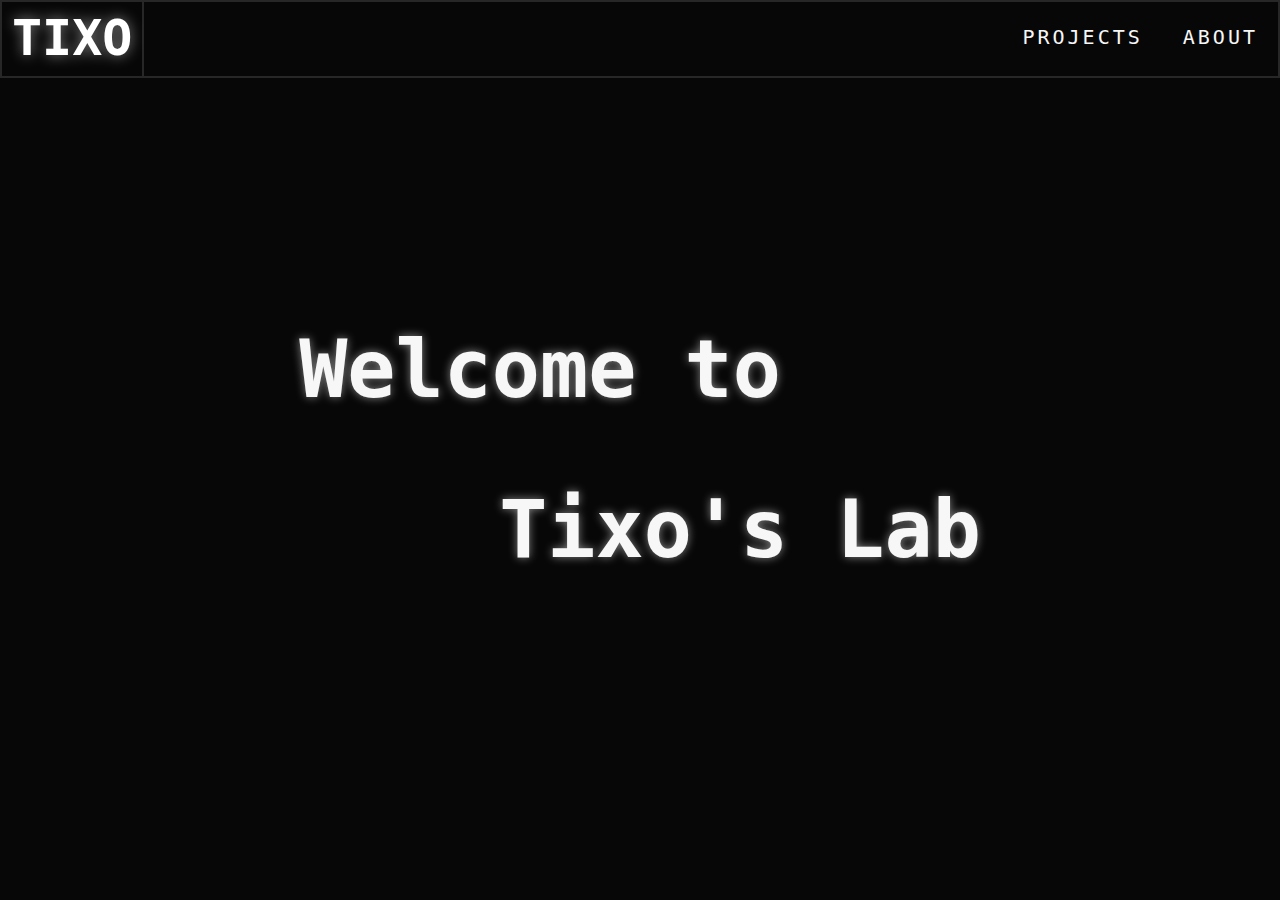
==== index.html @ 365d1e26 "Initial Commit" ====
<!DOCTYPE html>
<html lang="en">
<head>
    <meta charset="UTF-8">
    <meta name="viewport" content="width=device-width, initial-scale=1.0">
    <title>Tixo's Lab</title>
    <link rel="stylesheet" href="style.css"/>
    <script src="script.js"></script>
</head>
<body>
    <div class="header">
        <div class="header-icon">
            <a href="index.html">
                <svg style="filter: drop-shadow(0px 0px 7px rgb(255 255 255 / 0.5)); height: 70px" id="tixo-logo" class="unselectable">
                    <text x="0" y="53" fill="white"
                        style="font-family: 'Anonymous Pro', monospace;font-weight: 700;font-style: normal; font-size: 50">
                        TIXO
                    </text>
                </svg>
            </a>
        </div>
        <div class="buttons-container">
            <a href="projects.html" class="header-button unselectable">Projects</a>
            <a href="about.html" class="header-button unselectable">About</a>
        </div>
    </div>
    <div class="welcome-container">
        <div class="welcome-text top unselectable">Welcome to</div>
        <div class="welcome-text bottom unselectable">Tixo's Lab</div>
    </div>
    <!--
    <div class="footer">
        <div class="links">

        </div>
    </div>
    -->
</body>
</html>
---- style.css ----
:root {
    --bg-color: #070707;
    --header-border-color: #272727;
    --welcome-text-color: #f7f7f7;
}

body {
    background-color: var(--bg-color);
    margin: 0;
    height: 100%;
}

.header-icon {
    border-right: 2px solid var(--header-border-color);
    height: fit-content;
    width: fit-content;
    padding: 0px 10px 0px 10px;
    float: left;
}

.header {
    box-sizing: border-box;
    border: 2px solid var(--header-border-color);
    position: absolute;
    width: 100%;
    top: 0;
    background-color: var(--bg-color);
}

.buttons-container {
    float: right;
    display: flex;
    flex-direction: row;
    align-items: center;
    height: 70px;
}

.header-button {
    margin: 10px 10px 0 10px;
    text-decoration: none;
    font-family: 'Anonymous Pro', monospace;
    color: var(--welcome-text-color);
    padding: 10px;
    font-size: 20px;
    text-transform: uppercase;
    letter-spacing: 3px;
}

.header-button:after {
    content: "";
    display: block;
    margin: 0 auto;
    padding-top: 10px;
    width: 0%;
    border-bottom: 1px solid var(--welcome-text-color);
    transition: all 200ms ease-in-out;
}

.header-button:hover:after {
    width: 100%;

}

.welcome-container {
    height: 100vh;
    display: flex;
    flex-direction: column;
    justify-content: center;
    align-items: center;
}

.welcome-text {
    filter: drop-shadow(0px 0px 5px rgb(255 255 255 / 0.5));
    font-family: 'Anonymous Pro', monospace;
    font-weight: 700;
    font-size: 80px;
    color: var(--welcome-text-color);
    margin: 0;
    line-height: 2em;
}

.top {
    margin-right: 200px;
}

.bottom {
    margin-left: 200px;
}

.unselectable {
    -webkit-touch-callout: none;
    -webkit-user-select: none;
    -khtml-user-select: none;
    -moz-user-select: none;
    -ms-user-select: none;
    user-select: none;
}
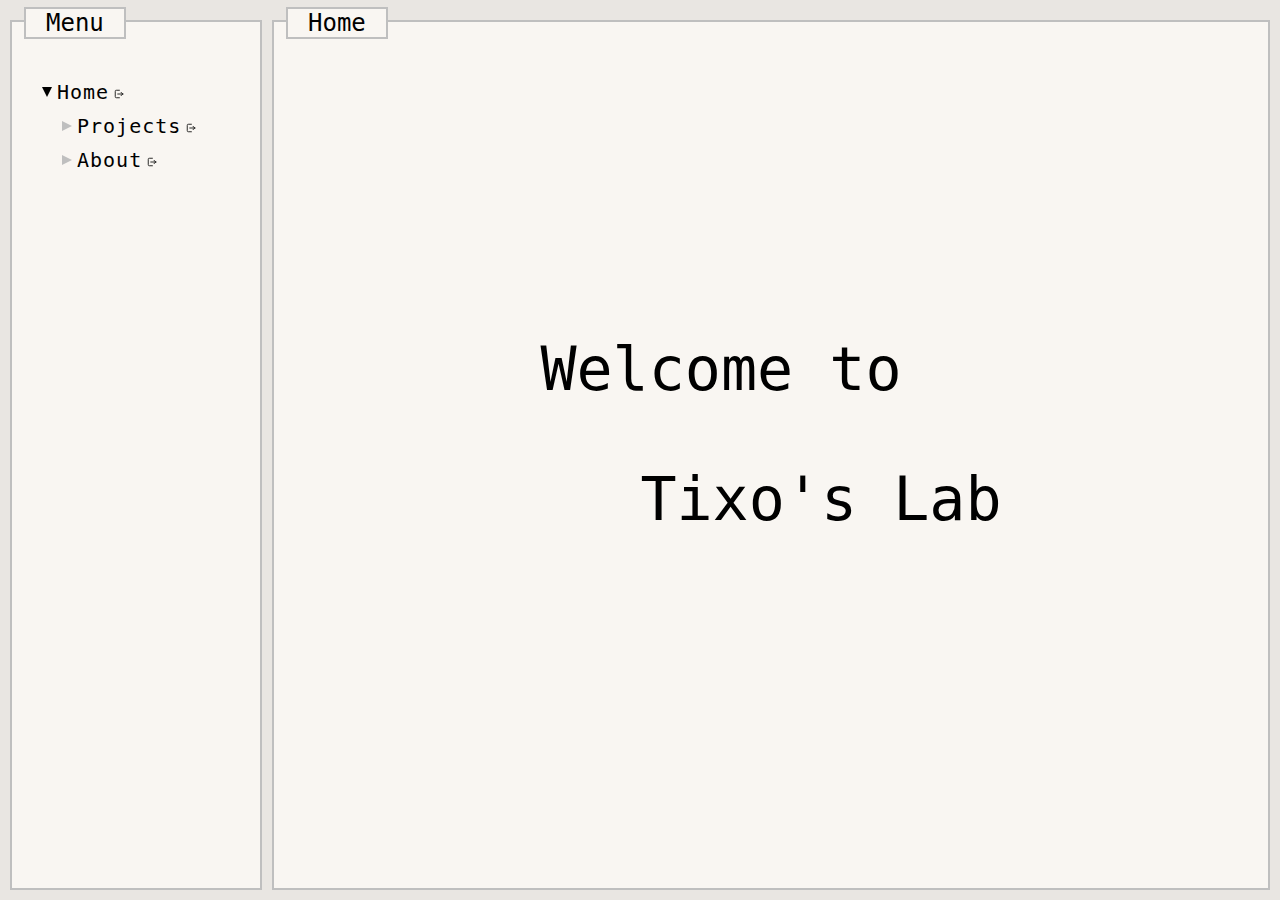
==== commit 12b1900f: "Updated look and pages" ====
--- a/index.html
+++ b/index.html
@@ -5,35 +5,61 @@
     <meta name="viewport" content="width=device-width, initial-scale=1.0">
     <title>Tixo's Lab</title>
     <link rel="stylesheet" href="style.css"/>
-    <script src="script.js"></script>
 </head>
 <body>
-    <div class="header">
-        <div class="header-icon">
-            <a href="index.html">
-                <svg style="filter: drop-shadow(0px 0px 7px rgb(255 255 255 / 0.5)); height: 70px" id="tixo-logo" class="unselectable">
-                    <text x="0" y="53" fill="white"
-                        style="font-family: 'Anonymous Pro', monospace;font-weight: 700;font-style: normal; font-size: 50">
-                        TIXO
-                    </text>
-                </svg>
-            </a>
-        </div>
-        <div class="buttons-container">
-            <a href="projects.html" class="header-button unselectable">Projects</a>
-            <a href="about.html" class="header-button unselectable">About</a>
+    <div class="menu container">
+        <h2 class="container-title unselectable">Menu</h2>
+        <ul class="menu-tree">
+            <li class="menu-item">
+                <input class="menu-input" type="checkbox" id="home" checked>
+                <label class="menu-input-label" for="home">
+                    <svg width="10" height="10">
+                        <polygon points="0,0 0,10 10,5" class="triangle selected"/>
+                    </svg>
+                    <span class="menu-label-text unselectable">Home</span>
+                    <a href="index.html" class="unselectable"><img width="20" height="10" src="imgs/arrow-up-from-bracket-svgrepo-com.svg" style="transform: rotate(90deg);"/></a>
+                </label>
+                <ul class="menu-tree-sub">
+                    <li class="menu-item">
+                        <input class="menu-input" type="checkbox" id="projects">
+                        <label class="menu-input-label" for="projects">
+                            <svg width="10" height="10">
+                                <polygon points="0,0 0,10 10,5" class="triangle"/>
+                            </svg>
+                            <span class="menu-label-text unselectable">Projects</span>
+                            <a href="projects.html" class="unselectable"><img width="20" height="10" src="imgs/arrow-up-from-bracket-svgrepo-com.svg" style="transform: rotate(90deg);"/></a>
+                        </label>
+                        <ul class="menu-tree-sub">
+                            <li class="menu-item-leaf">
+                                <a class="menu-link" href="projects/quickgacha-py.html"><img src="imgs/link-svgrepo-com.svg" height="10"/> Quickgacha.py</a>
+                            </li>
+                        </ul>
+                    </li>
+                    <li class="menu-item">
+                        <input class="menu-input" type="checkbox" id="about">
+                        <label class="menu-input-label" for="about">
+                            <svg width="10" height="10">
+                                <polygon points="0,0 0,10 10,5" class="triangle"/>
+                            </svg>
+                            <span class="menu-label-text unselectable">About</span>
+                            <a href="about.html" class="unselectable"><img width="20" height="10" src="imgs/arrow-up-from-bracket-svgrepo-com.svg" style="transform: rotate(90deg);"/></a>
+                        </label>
+                        <ul class="menu-tree-sub">
+                            <li class="menu-item-leaf">
+                                <a class="menu-link unselectable" href="#"><img src="imgs/link-svgrepo-com.svg" height="10"/> WIP</a>
+                            </li>
+                        </ul>
+                    </li>
+                </ul>
+            </li>
         </div>
     </div>
-    <div class="welcome-container">
-        <div class="welcome-text top unselectable">Welcome to</div>
-        <div class="welcome-text bottom unselectable">Tixo's Lab</div>
-    </div>
-    <!--
-    <div class="footer">
-        <div class="links">
-
+    <div class="content container">
+        <h2 class="container-title unselectable">Home</h2>
+        <div style="margin:30vh auto auto auto; max-width: fit-content;">
+            <p style="padding-right: 100px; font-size: 60px">Welcome to</p>
+            <p style="padding-left: 100px; font-size: 60px">Tixo's Lab</p>
         </div>
     </div>
-    -->
 </body>
 </html>--- a/style.css
+++ b/style.css
@@ -1,90 +1,119 @@
+/* General */
 :root {
-    --bg-color: #070707;
-    --header-border-color: #272727;
-    --welcome-text-color: #f7f7f7;
+    --bg-color: #e9e6e2;
+    --window-bg-color: #f9f6f2;
+    --border-color: #bfbfbf;
+    --text-color: #000000;
+}
+
+html {
+    height: 100%;
 }
 
 body {
+    font-family: "Source Code Pro", monospace;
+    font-optical-sizing: auto;
+    font-style: normal;
+    font-weight: 200;
+    box-sizing: border-box;
+    min-height: 100%;
     background-color: var(--bg-color);
     margin: 0;
-    height: 100%;
+    padding: 20px 10px 10px 10px;
+    color: var(--text-color);
+    display: grid;
+    grid-template-columns: [start-column] 20% [center1] 10px [center2] auto [end-column];
+    grid-template-rows: [start-row] auto [end-row];
 }
 
-.header-icon {
-    border-right: 2px solid var(--header-border-color);
-    height: fit-content;
-    width: fit-content;
-    padding: 0px 10px 0px 10px;
-    float: left;
+.container {
+    padding: 10px;
+    background-color: var(--window-bg-color);
+    border: 2px solid var(--border-color);
+    grid-row-start: start-row;
+    grid-row-end: end-row;
 }
 
-.header {
-    box-sizing: border-box;
-    border: 2px solid var(--header-border-color);
-    position: absolute;
-    width: 100%;
-    top: 0;
-    background-color: var(--bg-color);
+.container-title {
+    font-size: 24px;
+    font-weight: 200;
+    width: fit-content;
+    margin: 0;
+    background-color: var(--window-bg-color);
+    border: 2px solid var(--border-color);
+    padding: 0 20px 0 20px;
+    position:relative;
+    top: -25px;
+    left: 2px
 }
 
-.buttons-container {
-    float: right;
-    display: flex;
-    flex-direction: row;
-    align-items: center;
-    height: 70px;
+.menu {
+    grid-column-start: start-column;
+    grid-column-end: center1;
+    min-width:fit-content;
 }
 
-.header-button {
-    margin: 10px 10px 0 10px;
-    text-decoration: none;
-    font-family: 'Anonymous Pro', monospace;
-    color: var(--welcome-text-color);
-    padding: 10px;
-    font-size: 20px;
-    text-transform: uppercase;
-    letter-spacing: 3px;
+.menu-tree {
+    list-style: none;
+    padding-inline-start: 20px;
+    letter-spacing: 1px;
 }
 
-.header-button:after {
-    content: "";
-    display: block;
-    margin: 0 auto;
-    padding-top: 10px;
-    width: 0%;
-    border-bottom: 1px solid var(--welcome-text-color);
-    transition: all 200ms ease-in-out;
+.menu-item {
+    margin-top: 10px;
 }
 
-.header-button:hover:after {
-    width: 100%;
-
+.menu-item-leaf {
+    margin-left: 10px;
 }
 
-.welcome-container {
-    height: 100vh;
-    display: flex;
-    flex-direction: column;
-    justify-content: center;
-    align-items: center;
+.menu-input {
+    position: absolute;
+    opacity: 0;
 }
 
-.welcome-text {
-    filter: drop-shadow(0px 0px 5px rgb(255 255 255 / 0.5));
-    font-family: 'Anonymous Pro', monospace;
-    font-weight: 700;
-    font-size: 80px;
-    color: var(--welcome-text-color);
-    margin: 0;
-    line-height: 2em;
+.menu-input-label {
+    position: relative;
+    display: flex;
+    align-items: center;
+    font-size: 20px;
 }
 
-.top {
-    margin-right: 200px;
+.menu-tree-sub {
+    display: none;
+    list-style: none;
+    padding-inline-start: 20px;
 }
 
-.bottom {
-    margin-left: 200px;
+.triangle {
+    fill: var(--border-color);
+    transform-origin: 5px 5px;
+}
+
+.triangle.selected {
+    fill: var(--text-color);
+}
+
+.menu-label-text {
+    padding-left: 5px;
+}
+
+.menu-input:checked ~ .menu-tree-sub {
+    display: block;
+}
+
+.menu-input:checked ~ label svg .triangle {
+    transform: rotate(90deg);
+}
+
+.menu-link {
+    text-decoration: none;
+    color: var(--text-color);
+}
+
+.content {
+    grid-column-start: center2;
+    grid-column-end: end-column;
 }
 
 .unselectable {
@@ -94,4 +123,24 @@
     -moz-user-select: none;
     -ms-user-select: none;
     user-select: none;
+}
+
+/* Projects */
+
+.project {
+    border: 2px solid var(--border-color);
+    margin: 20px;
+    padding: 10px;
+    color: var(--text-color);
+}
+
+.project-title {
+    font-size: 30px;
+    margin: 0;
+    color: var(--text-color);
+}
+
+.code-block {
+    padding: 10px;
+    border: 1px solid var(--border-color);
 }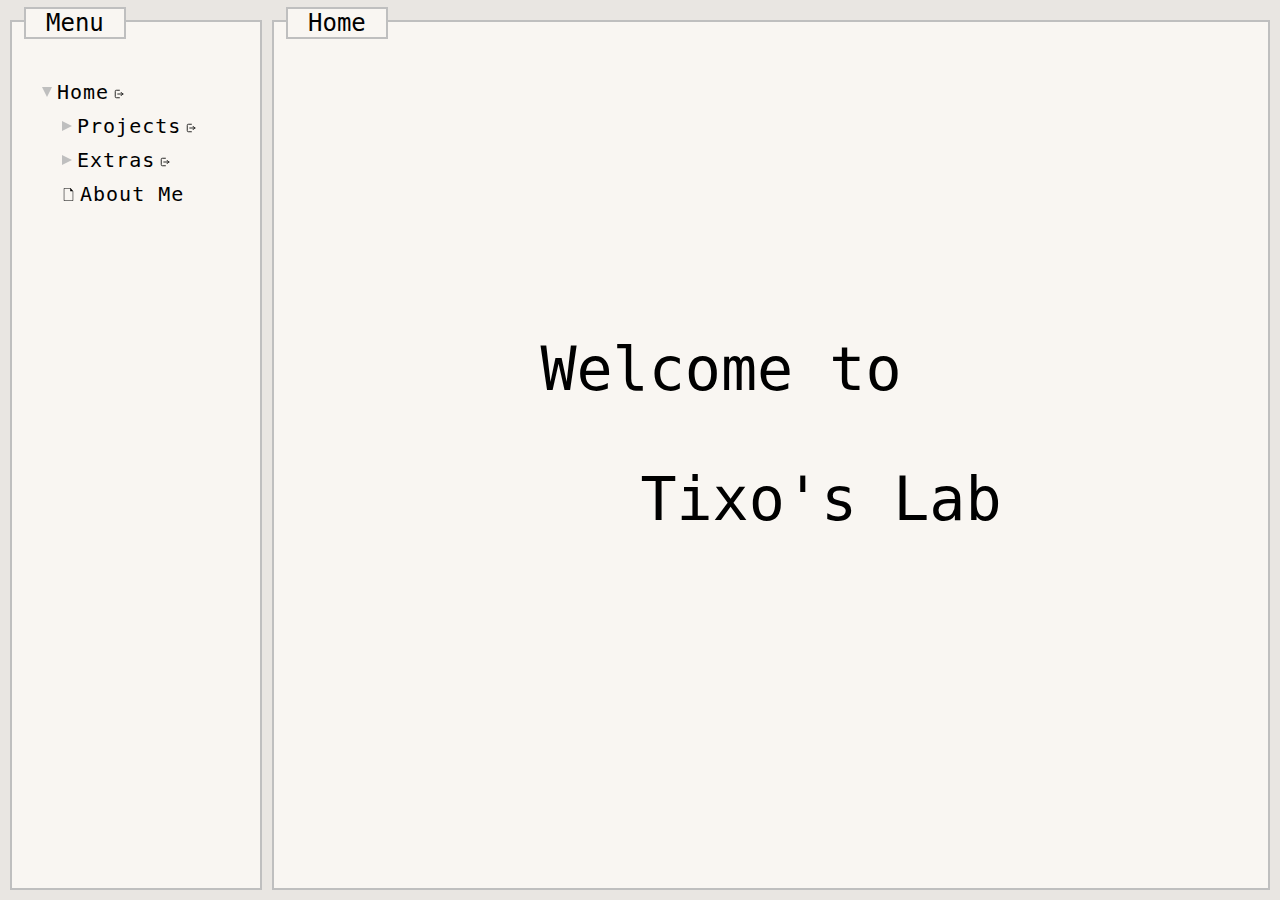
==== commit 390e0c32: "Added website gacha" ====
--- a/index.html
+++ b/index.html
@@ -14,7 +14,7 @@
                 <input class="menu-input" type="checkbox" id="home" checked>
                 <label class="menu-input-label" for="home">
                     <svg width="10" height="10">
-                        <polygon points="0,0 0,10 10,5" class="triangle selected"/>
+                        <polygon points="0,0 0,10 10,5" class="triangle"/>
                     </svg>
                     <span class="menu-label-text unselectable">Home</span>
                     <a href="index.html" class="unselectable"><img width="20" height="10" src="imgs/arrow-up-from-bracket-svgrepo-com.svg" style="transform: rotate(90deg);"/></a>
@@ -30,25 +30,36 @@
                             <a href="projects.html" class="unselectable"><img width="20" height="10" src="imgs/arrow-up-from-bracket-svgrepo-com.svg" style="transform: rotate(90deg);"/></a>
                         </label>
                         <ul class="menu-tree-sub">
-                            <li class="menu-item-leaf">
-                                <a class="menu-link" href="projects/quickgacha-py.html"><img src="imgs/link-svgrepo-com.svg" height="10"/> Quickgacha.py</a>
+                            <li class="menu-item">
+                                <a class="menu-link unselectable" href="quickgacha-py.html">
+                                <img src="imgs/blank-file-svgrepo-com.svg" height="13" width="13" style="padding-right: 5px;"/>Quickgacha.py
+                                </a>
                             </li>
                         </ul>
                     </li>
                     <li class="menu-item">
-                        <input class="menu-input" type="checkbox" id="about">
-                        <label class="menu-input-label" for="about">
-                            <svg width="10" height="10">
-                                <polygon points="0,0 0,10 10,5" class="triangle"/>
-                            </svg>
-                            <span class="menu-label-text unselectable">About</span>
-                            <a href="about.html" class="unselectable"><img width="20" height="10" src="imgs/arrow-up-from-bracket-svgrepo-com.svg" style="transform: rotate(90deg);"/></a>
+                        <input class="menu-input" type="checkbox" id="extras">
+                        <label class="menu-input-label" for="extras">
+                        <svg width="10" height="10">
+                            <polygon points="0,0 0,10 10,5" class="triangle"/>
+                        </svg>
+                        <span class="menu-label-text unselectable">Extras</span>
+                        <a href="extras.html" class="unselectable">
+                        <img width="20" height="10" src="imgs/arrow-up-from-bracket-svgrepo-com.svg" style="transform: rotate(90deg);"/>
+                        </a>
                         </label>
                         <ul class="menu-tree-sub">
-                            <li class="menu-item-leaf">
-                                <a class="menu-link unselectable" href="#"><img src="imgs/link-svgrepo-com.svg" height="10"/> WIP</a>
+                            <li class="menu-item">
+                                <a class="menu-link unselectable" href="gacha.html">
+                                <img src="imgs/blank-file-svgrepo-com.svg" height="13" width="13" style="padding-right: 5px;"/>Gacha
+                                </a>
                             </li>
                         </ul>
+                    </li>
+                    <li class="menu-item">
+                        <a class="menu-link unselectable" href="about-me.html">
+                        <img src="imgs/blank-file-svgrepo-com.svg" height="13" width="13" style="padding-right: 5px;"/>About Me
+                        </a>
                     </li>
                 </ul>
             </li>
@@ -56,10 +67,11 @@
     </div>
     <div class="content container">
         <h2 class="container-title unselectable">Home</h2>
-        <div style="margin:30vh auto auto auto; max-width: fit-content;">
-            <p style="padding-right: 100px; font-size: 60px">Welcome to</p>
-            <p style="padding-left: 100px; font-size: 60px">Tixo's Lab</p>
-        </div>
+<div style="margin:30vh auto auto auto; max-width: fit-content;">
+    <p style="padding-right: 100px; font-size: 60px">Welcome to</p>
+    <p style="padding-left: 100px; font-size: 60px">Tixo's Lab</p>
+</div>
+
     </div>
 </body>
 </html>--- a/style.css
+++ b/style.css
@@ -61,10 +61,7 @@
 
 .menu-item {
     margin-top: 10px;
-}
-
-.menu-item-leaf {
-    margin-left: 10px;
+    font-size: 20px;
 }
 
 .menu-input {
@@ -76,7 +73,6 @@
     position: relative;
     display: flex;
     align-items: center;
-    font-size: 20px;
 }
 
 .menu-tree-sub {
@@ -125,16 +121,14 @@
     user-select: none;
 }
 
-/* Projects */
-
-.project {
+article {
     border: 2px solid var(--border-color);
     margin: 20px;
     padding: 10px;
     color: var(--text-color);
 }
 
-.project-title {
+.article-title {
     font-size: 30px;
     margin: 0;
     color: var(--text-color);
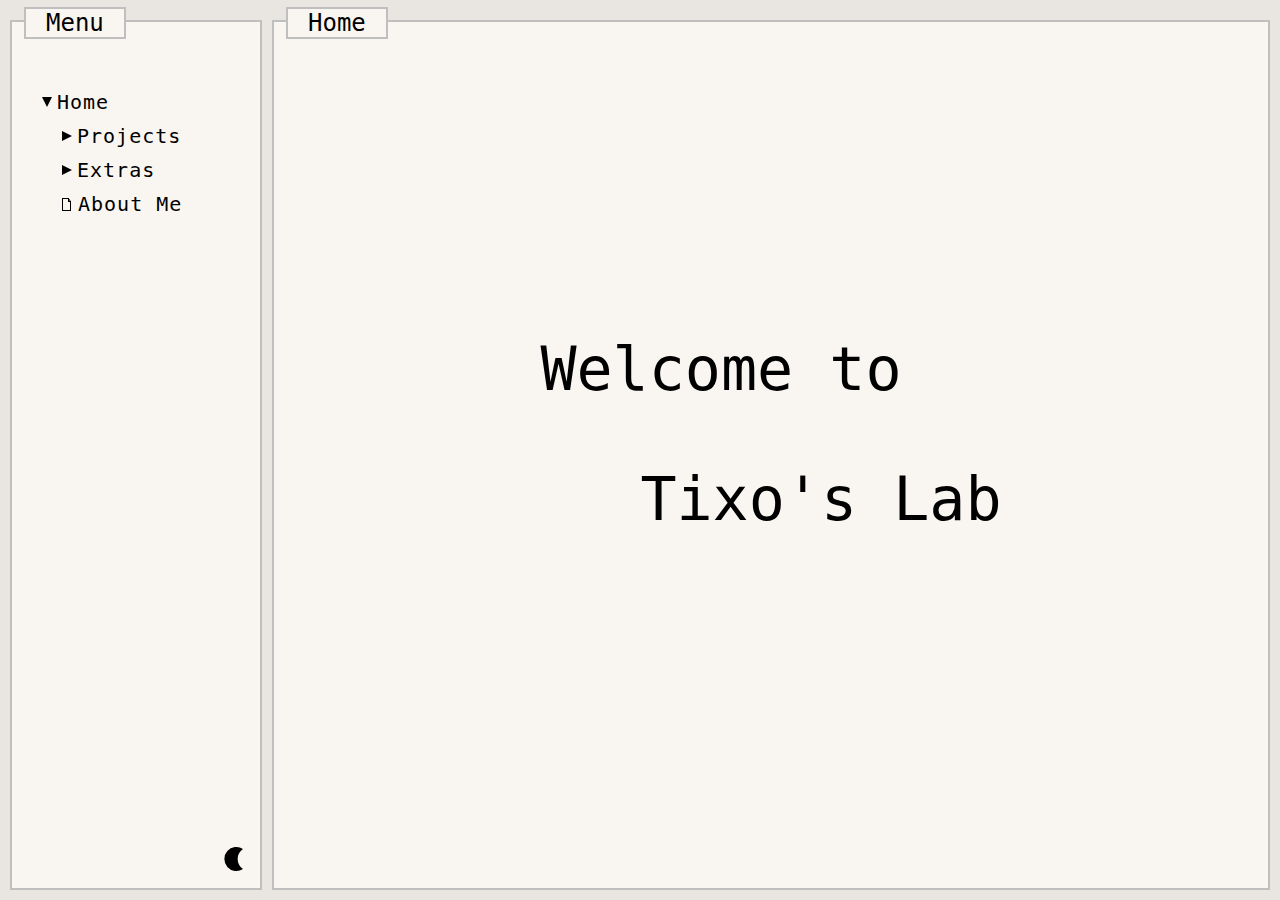
==== commit 2747bd5f: "Added support for dark mode, organized and fixed stuff" ====
--- a/index.html
+++ b/index.html
@@ -4,35 +4,79 @@
     <meta charset="UTF-8">
     <meta name="viewport" content="width=device-width, initial-scale=1.0">
     <title>Tixo's Lab</title>
-    <link rel="stylesheet" href="style.css"/>
+    <link rel="stylesheet" href="css/style.css"/>
 </head>
 <body>
+    <input type="checkbox" id="menu-button"/>
+    <label for="menu-button" class="menu-button-label unselectable">
+    <svg width="30px" height="30px" class="icon" id="burger">
+<line stroke="currentColor" stroke-width="2" stroke-linecap="round"
+    x1="5" y1="10"
+    x2="24" y2="10"></line>
+<line stroke="currentColor" stroke-width="2" stroke-linecap="round"
+    x1="5" y1="15"
+    x2="24" y2="15"></line>
+<line stroke="currentColor" stroke-width="2" stroke-linecap="round" 
+    x1="5" y1="20"
+    x2="24" y2="20"></line>
+</svg>
+    <svg width="30px" height="30px" class="icon" id="cross">
+<line stroke="currentColor" stroke-width="2" stroke-linecap="round"
+        x1="5" y1="5"
+        x2="24" y2="24"></line>
+<line stroke="currentColor" stroke-width="2" stroke-linecap="round"
+        x1="24" y1="5"
+        x2="5" y2="24"></line>
+</svg>
+    </label>
     <div class="menu container">
         <h2 class="container-title unselectable">Menu</h2>
         <ul class="menu-tree">
             <li class="menu-item">
                 <input class="menu-input" type="checkbox" id="home" checked>
                 <label class="menu-input-label" for="home">
-                    <svg width="10" height="10">
-                        <polygon points="0,0 0,10 10,5" class="triangle"/>
-                    </svg>
+                    <svg width="10" height="10" class="icon">
+    <polygon points="0,0 0,10 10,5" class="triangle" fill="currentColor"/>
+</svg>
                     <span class="menu-label-text unselectable">Home</span>
-                    <a href="index.html" class="unselectable"><img width="20" height="10" src="imgs/arrow-up-from-bracket-svgrepo-com.svg" style="transform: rotate(90deg);"/></a>
+                    <a href="index.html" class="unselectable"><img width="20" height="10" src="imgs/arrow-up-from-bracket-svgrepo-com.svg" style="transform: rotate(90deg);" class="icon"/></a>
                 </label>
                 <ul class="menu-tree-sub">
                     <li class="menu-item">
                         <input class="menu-input" type="checkbox" id="projects">
                         <label class="menu-input-label" for="projects">
-                            <svg width="10" height="10">
-                                <polygon points="0,0 0,10 10,5" class="triangle"/>
-                            </svg>
+                            <svg width="10" height="10" class="icon">
+    <polygon points="0,0 0,10 10,5" class="triangle" fill="currentColor"/>
+</svg>
                             <span class="menu-label-text unselectable">Projects</span>
-                            <a href="projects.html" class="unselectable"><img width="20" height="10" src="imgs/arrow-up-from-bracket-svgrepo-com.svg" style="transform: rotate(90deg);"/></a>
+                            <a href="projects.html" class="unselectable"><img width="20" height="10" src="imgs/arrow-up-from-bracket-svgrepo-com.svg" style="transform: rotate(90deg);" class="icon"/></a>
                         </label>
                         <ul class="menu-tree-sub">
                             <li class="menu-item">
                                 <a class="menu-link unselectable" href="quickgacha-py.html">
-                                <img src="imgs/blank-file-svgrepo-com.svg" height="13" width="13" style="padding-right: 5px;"/>Quickgacha.py
+                                <svg height="13px" width="16px" class="icon">
+<line stroke="currentColor" stroke-width="1" stroke-linecap="round"
+        x1="0.5" y1="0.5"
+        x2="0.5" y2="12.5"></line>
+<line stroke="currentColor" stroke-width="1" stroke-linecap="round"
+        x1="0.5" y1="12.5"
+        x2="8.5" y2="12.5"></line>
+<line stroke="currentColor" stroke-width="1" stroke-linecap="round"
+        x1="0.5" y1="0.5"
+        x2="6.5" y2="0.5"></line>
+<line stroke="currentColor" stroke-width="1" stroke-linecap="round"
+        x1="8.5" y1="12.5"
+        x2="8.5" y2="3.5"></line>
+<line stroke="currentColor" stroke-width="1" stroke-linecap="round"
+        x1="8.5" y1="3.5"
+        x2="6.5" y2="0.5"></line>
+<line stroke="currentColor" stroke-width="1" stroke-linecap="round"
+        x1="8.5" y1="3.5"
+        x2="6.5" y2="3.5"></line>
+<line stroke="currentColor" stroke-width="1" stroke-linecap="round"
+        x1="6.5" y1="0.5"
+        x2="6.5" y2="3.5"></line>
+</svg>Quickgacha.py
                                 </a>
                             </li>
                         </ul>
@@ -40,38 +84,114 @@
                     <li class="menu-item">
                         <input class="menu-input" type="checkbox" id="extras">
                         <label class="menu-input-label" for="extras">
-                        <svg width="10" height="10">
-                            <polygon points="0,0 0,10 10,5" class="triangle"/>
-                        </svg>
+                        <svg width="10" height="10" class="icon">
+    <polygon points="0,0 0,10 10,5" class="triangle" fill="currentColor"/>
+</svg>
                         <span class="menu-label-text unselectable">Extras</span>
                         <a href="extras.html" class="unselectable">
-                        <img width="20" height="10" src="imgs/arrow-up-from-bracket-svgrepo-com.svg" style="transform: rotate(90deg);"/>
+                        <img width="20" height="10" src="imgs/arrow-up-from-bracket-svgrepo-com.svg" style="transform: rotate(90deg);" class="icon"/>
                         </a>
                         </label>
                         <ul class="menu-tree-sub">
                             <li class="menu-item">
                                 <a class="menu-link unselectable" href="gacha.html">
-                                <img src="imgs/blank-file-svgrepo-com.svg" height="13" width="13" style="padding-right: 5px;"/>Gacha
+                                <svg height="13px" width="16px" class="icon">
+<line stroke="currentColor" stroke-width="1" stroke-linecap="round"
+        x1="0.5" y1="0.5"
+        x2="0.5" y2="12.5"></line>
+<line stroke="currentColor" stroke-width="1" stroke-linecap="round"
+        x1="0.5" y1="12.5"
+        x2="8.5" y2="12.5"></line>
+<line stroke="currentColor" stroke-width="1" stroke-linecap="round"
+        x1="0.5" y1="0.5"
+        x2="6.5" y2="0.5"></line>
+<line stroke="currentColor" stroke-width="1" stroke-linecap="round"
+        x1="8.5" y1="12.5"
+        x2="8.5" y2="3.5"></line>
+<line stroke="currentColor" stroke-width="1" stroke-linecap="round"
+        x1="8.5" y1="3.5"
+        x2="6.5" y2="0.5"></line>
+<line stroke="currentColor" stroke-width="1" stroke-linecap="round"
+        x1="8.5" y1="3.5"
+        x2="6.5" y2="3.5"></line>
+<line stroke="currentColor" stroke-width="1" stroke-linecap="round"
+        x1="6.5" y1="0.5"
+        x2="6.5" y2="3.5"></line>
+</svg>Gacha
                                 </a>
                             </li>
                         </ul>
                     </li>
                     <li class="menu-item">
                         <a class="menu-link unselectable" href="about-me.html">
-                        <img src="imgs/blank-file-svgrepo-com.svg" height="13" width="13" style="padding-right: 5px;"/>About Me
+                        <svg height="13px" width="16px" class="icon">
+<line stroke="currentColor" stroke-width="1" stroke-linecap="round"
+        x1="0.5" y1="0.5"
+        x2="0.5" y2="12.5"></line>
+<line stroke="currentColor" stroke-width="1" stroke-linecap="round"
+        x1="0.5" y1="12.5"
+        x2="8.5" y2="12.5"></line>
+<line stroke="currentColor" stroke-width="1" stroke-linecap="round"
+        x1="0.5" y1="0.5"
+        x2="6.5" y2="0.5"></line>
+<line stroke="currentColor" stroke-width="1" stroke-linecap="round"
+        x1="8.5" y1="12.5"
+        x2="8.5" y2="3.5"></line>
+<line stroke="currentColor" stroke-width="1" stroke-linecap="round"
+        x1="8.5" y1="3.5"
+        x2="6.5" y2="0.5"></line>
+<line stroke="currentColor" stroke-width="1" stroke-linecap="round"
+        x1="8.5" y1="3.5"
+        x2="6.5" y2="3.5"></line>
+<line stroke="currentColor" stroke-width="1" stroke-linecap="round"
+        x1="6.5" y1="0.5"
+        x2="6.5" y2="3.5"></line>
+</svg>About Me
                         </a>
                     </li>
                 </ul>
             </li>
-        </div>
+        </ul>
+        <input type="checkbox" id="dark-mode"/>
+        <label for="dark-mode">
+            <svg width="30" height="30" class="icon" id="lightIcon">
+    <circle cx="15" cy="15" r="6" fill="currentColor"/>
+    <line
+        id="ray"
+        stroke="currentColor"
+        stroke-width="2"
+        stroke-linecap="round"
+        x1="15"
+        y1="1"
+        x2="15"
+        y2="4"
+    ></line>
+
+    <use href="#ray" transform="rotate(45 15 15)" />
+    <use href="#ray" transform="rotate(90 15 15)" />
+    <use href="#ray" transform="rotate(135 15 15)" />
+    <use href="#ray" transform="rotate(180 15 15)" />
+    <use href="#ray" transform="rotate(225 15 15)" />
+    <use href="#ray" transform="rotate(270 15 15)" />
+    <use href="#ray" transform="rotate(315 15 15)" />
+</svg>
+            <svg width="30" height="30" class="icon" id="darkIcon">
+    <path
+        fill="currentColor"
+        d="M 23, 5 A 12 12 0 1 0 23, 25 A 12 12 0 0 1 23, 5"
+    />
+</svg>
+        </label>
     </div>
     <div class="content container">
-        <h2 class="container-title unselectable">Home</h2>
+        <link rel="stylesheet" href="css/index.css">
+<h2 class="container-title unselectable">Home</h2>
 <div style="margin:30vh auto auto auto; max-width: fit-content;">
-    <p style="padding-right: 100px; font-size: 60px">Welcome to</p>
-    <p style="padding-left: 100px; font-size: 60px">Tixo's Lab</p>
+    <p class="welcome-text top">Welcome to</p>
+    <p class="welcome-text bottom">Tixo's Lab</p>
 </div>
 
     </div>
 </body>
+<script src="script.js"></script>
 </html>--- a/css/style.css
+++ b/css/style.css
@@ -0,0 +1,214 @@
+/* General */
+:root {
+    --bg-color: #e9e6e2;
+    --window-bg-color: #f9f6f2;
+    --border-color: #bfbfbf;
+    --text-color: #000000;
+}
+
+html {
+    height: 100%;
+}
+
+body {
+    font-family: "Source Code Pro", monospace;
+    font-optical-sizing: auto;
+    font-style: normal;
+    font-weight: 200;
+    box-sizing: border-box;
+    min-height: 100%;
+    background-color: var(--bg-color);
+    margin: 0;
+    padding: 20px 10px 10px 10px;
+    color: var(--text-color);
+    display: grid;
+    grid-template-columns: [start-column] 20% [center1] 10px [center2] auto [end-column];
+    grid-template-rows: [start-row] auto [center1] 20px [center2] 1fr [end-row];
+}
+
+.container {
+    padding: 10px;
+    background-color: var(--window-bg-color);
+    border: 2px solid var(--border-color);
+    grid-row-start: start-row;
+    grid-row-end: end-row;
+}
+
+.container-title {
+    font-size: 24px;
+    font-weight: 200;
+    width: fit-content;
+    margin: 0;
+    background-color: var(--window-bg-color);
+    border: 2px solid var(--border-color);
+    padding: 0 20px 0 20px;
+    position:relative;
+    top: -25px;
+    left: 2px
+}
+
+.menu {
+    grid-column-start: start-column;
+    grid-column-end: center1;
+    min-width:fit-content;
+    display: flex;
+    flex-direction: column;
+    justify-content: space-between;
+}
+
+#menu-button {
+    position: absolute;
+    opacity: 0;
+}
+
+.menu-button-label {
+    position: absolute;
+    display: none;
+    right: 20px;
+    top: 6px;
+    background-color: var(--window-bg-color);
+    border: 2px solid var(--border-color);
+    height: 29px;
+    width: 29px;
+    text-align: center;
+    justify-content: center;
+}
+
+.menu-burger {
+    position: relative;
+    top:50%;
+    -ms-transform: translateY(-50%);
+    transform: translateY(-50%);
+}
+
+.menu-tree {
+    list-style: none;
+    padding-inline-start: 20px;
+    letter-spacing: 1px;
+}
+
+.menu-item {
+    margin-top: 10px;
+    font-size: 20px;
+}
+
+.menu-input {
+    position: absolute;
+    opacity: 0;
+}
+
+.menu-input-label {
+    position: relative;
+    display: flex;
+    align-items: center;
+}
+
+.menu-tree-sub {
+    display: none;
+    list-style: none;
+    padding-inline-start: 20px;
+}
+
+.triangle {
+    transform-origin: 5px 5px;
+}
+
+.menu-label-text {
+    padding-left: 5px;
+}
+
+.menu-input:checked ~ .menu-tree-sub {
+    display: block;
+}
+
+.menu-input:checked ~ label svg .triangle {
+    transform: rotate(90deg);
+}
+
+.menu-link {
+    text-decoration: none;
+    color: var(--text-color);
+}
+
+.content {
+    grid-row-start: start-row;
+    grid-row-end: end-row;
+    grid-column-start: center2;
+    grid-column-end: end-column;
+}
+
+.unselectable {
+    -webkit-touch-callout: none;
+    -webkit-user-select: none;
+    -khtml-user-select: none;
+    -moz-user-select: none;
+    -ms-user-select: none;
+    user-select: none;
+}
+
+article {
+    border: 2px solid var(--border-color);
+    margin: 20px;
+    padding: 10px;
+    color: var(--text-color);
+}
+
+.article-title {
+    font-size: 30px;
+    margin: 0;
+    color: var(--text-color);
+}
+
+.code-block {
+    padding: 10px;
+    border: 1px solid var(--border-color);
+}
+
+#dark-mode {
+    position: absolute;
+    opacity: 0;
+}
+
+#dark-mode ~ label {
+    display: block;
+    text-align: right;
+    margin-top: auto;
+}
+
+#cross {
+    display: none;
+}
+
+@media screen and (max-width: 950px) {
+    .menu {
+        display: none;
+        height: fit-content;
+        grid-row-start: start-row;
+        grid-row-end: center1;
+        grid-column-end: end-column;
+    }
+
+    .menu-button-label {
+        display: block;
+    }
+
+    .content {
+        grid-column-start: start-column;
+    }
+
+    #menu-button:checked ~ .content {
+        grid-row-start: center2;
+    }
+
+    #menu-button:checked ~ .menu {
+        display: block;
+    }
+
+    #menu-button:checked ~ label #cross {
+        display: block;
+    }
+
+    #menu-button:checked ~ label #burger {
+        display: none;
+    }
+}--- a/css/index.css
+++ b/css/index.css
@@ -0,0 +1,19 @@
+/* Welcome Page */
+
+.welcome-text {
+    font-size: 60px
+}
+
+.welcome-text.top {
+    padding-right: 100px;
+}
+
+.welcome-text.bottom {
+    padding-left: 100px;
+}
+
+@media screen and (max-width: 950px) {
+    .welcome-text {
+        font-size: 40px;
+    }
+}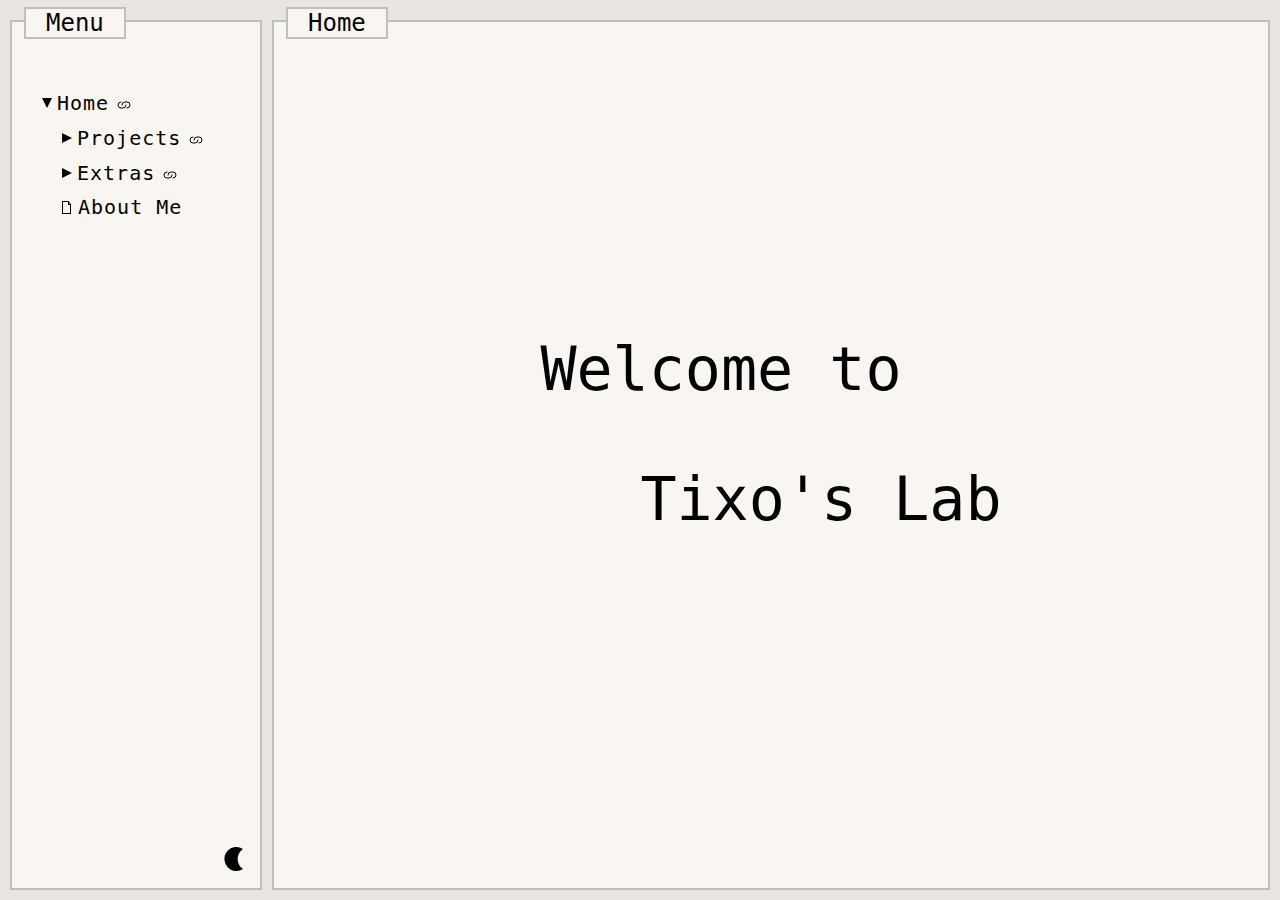
==== commit eff3c2ec: "Fixed missing svg" ====
--- a/index.html
+++ b/index.html
@@ -39,7 +39,31 @@
     <polygon points="0,0 0,10 10,5" class="triangle" fill="currentColor"/>
 </svg>
                     <span class="menu-label-text unselectable">Home</span>
-                    <a href="index.html" class="unselectable"><img width="20" height="10" src="imgs/arrow-up-from-bracket-svgrepo-com.svg" style="transform: rotate(90deg);" class="icon"/></a>
+                    <a href="index.html" class="menu-link unselectable">
+                    <svg width="25" height="20" class="icon">
+  <path
+    fill="none"
+    stroke="currentColor"
+    stroke-linecap="round"
+    d="
+      M12, 12
+      a1,1 0 0,0 0,6
+      h 2
+      A3,3 0, 0,0 17,15"
+  />
+
+  <path
+    fill="none"
+    stroke="currentColor"
+    stroke-linecap="round"
+    d="
+      M18, 18
+      a1,1 0 0,0 0,-6
+      h -2
+      A3,3 0, 0,0 13,15"
+  />
+</svg>
+                    </a>
                 </label>
                 <ul class="menu-tree-sub">
                     <li class="menu-item">
@@ -49,7 +73,31 @@
     <polygon points="0,0 0,10 10,5" class="triangle" fill="currentColor"/>
 </svg>
                             <span class="menu-label-text unselectable">Projects</span>
-                            <a href="projects.html" class="unselectable"><img width="20" height="10" src="imgs/arrow-up-from-bracket-svgrepo-com.svg" style="transform: rotate(90deg);" class="icon"/></a>
+                            <a href="projects.html" class="menu-link unselectable">
+                            <svg width="25" height="20" class="icon">
+  <path
+    fill="none"
+    stroke="currentColor"
+    stroke-linecap="round"
+    d="
+      M12, 12
+      a1,1 0 0,0 0,6
+      h 2
+      A3,3 0, 0,0 17,15"
+  />
+
+  <path
+    fill="none"
+    stroke="currentColor"
+    stroke-linecap="round"
+    d="
+      M18, 18
+      a1,1 0 0,0 0,-6
+      h -2
+      A3,3 0, 0,0 13,15"
+  />
+</svg>
+                            </a>
                         </label>
                         <ul class="menu-tree-sub">
                             <li class="menu-item">
@@ -88,8 +136,30 @@
     <polygon points="0,0 0,10 10,5" class="triangle" fill="currentColor"/>
 </svg>
                         <span class="menu-label-text unselectable">Extras</span>
-                        <a href="extras.html" class="unselectable">
-                        <img width="20" height="10" src="imgs/arrow-up-from-bracket-svgrepo-com.svg" style="transform: rotate(90deg);" class="icon"/>
+                        <a href="extras.html" class="menu-link unselectable">
+                        <svg width="25" height="20" class="icon">
+  <path
+    fill="none"
+    stroke="currentColor"
+    stroke-linecap="round"
+    d="
+      M12, 12
+      a1,1 0 0,0 0,6
+      h 2
+      A3,3 0, 0,0 17,15"
+  />
+
+  <path
+    fill="none"
+    stroke="currentColor"
+    stroke-linecap="round"
+    d="
+      M18, 18
+      a1,1 0 0,0 0,-6
+      h -2
+      A3,3 0, 0,0 13,15"
+  />
+</svg>
                         </a>
                         </label>
                         <ul class="menu-tree-sub">
